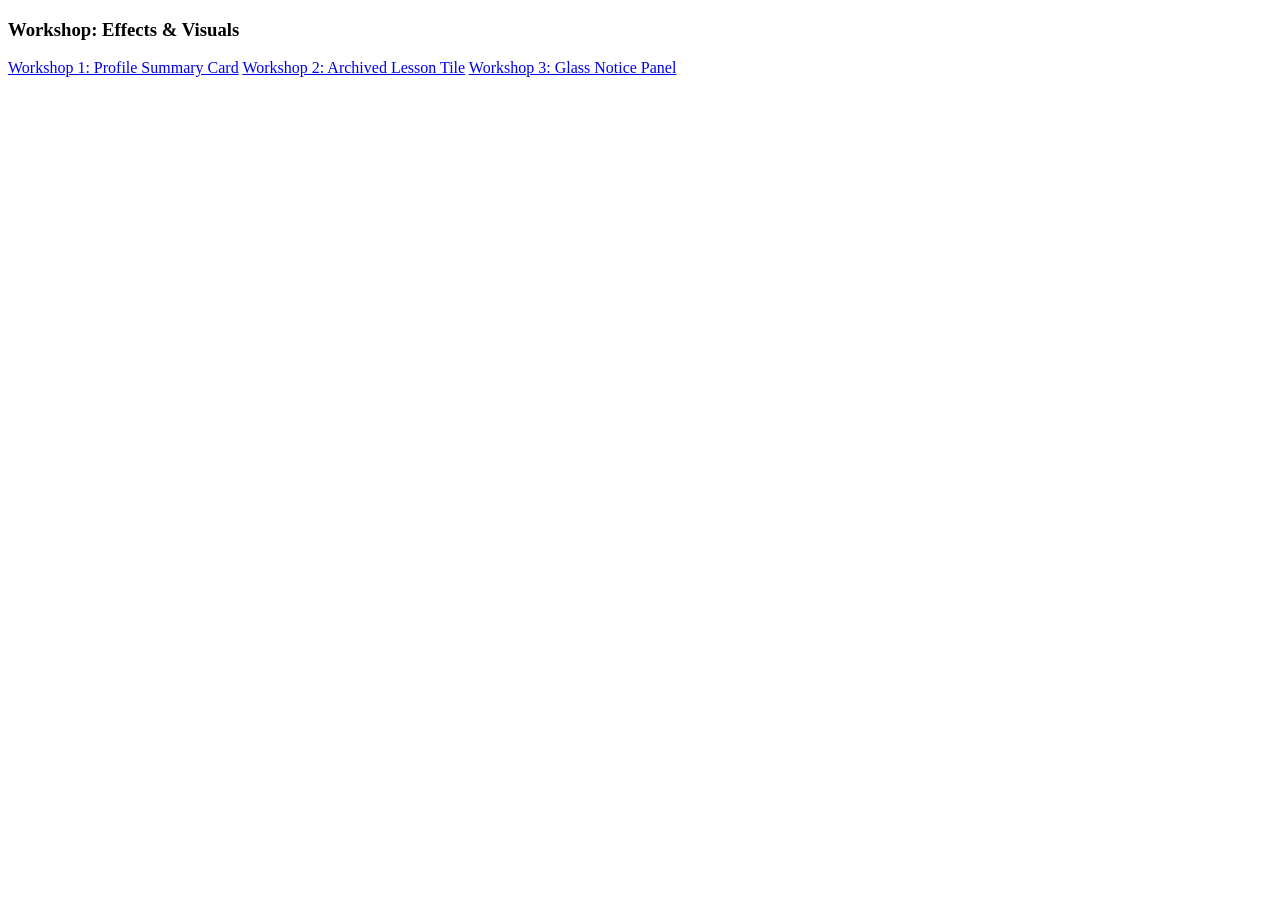
==== index.html @ e8b026df "first commit" ====
<!doctype html>
<html lang="en">
  <head>
    <meta charset="UTF-8" />
    <meta name="viewport" content="width=device-width, initial-scale=1.0" />
    <title>Document</title>
  </head>
  <body>
    <h3>Workshop: Effects & Visuals</h3>
    <a href="workshop1.html">Workshop 1: Profile Summary Card</a>
    <a href="workshop2.html">Workshop 2: Archived Lesson Tile</a>
    <a href="workshop3.html">Workshop 3: Glass Notice Panel </a>
  </body>
</html>
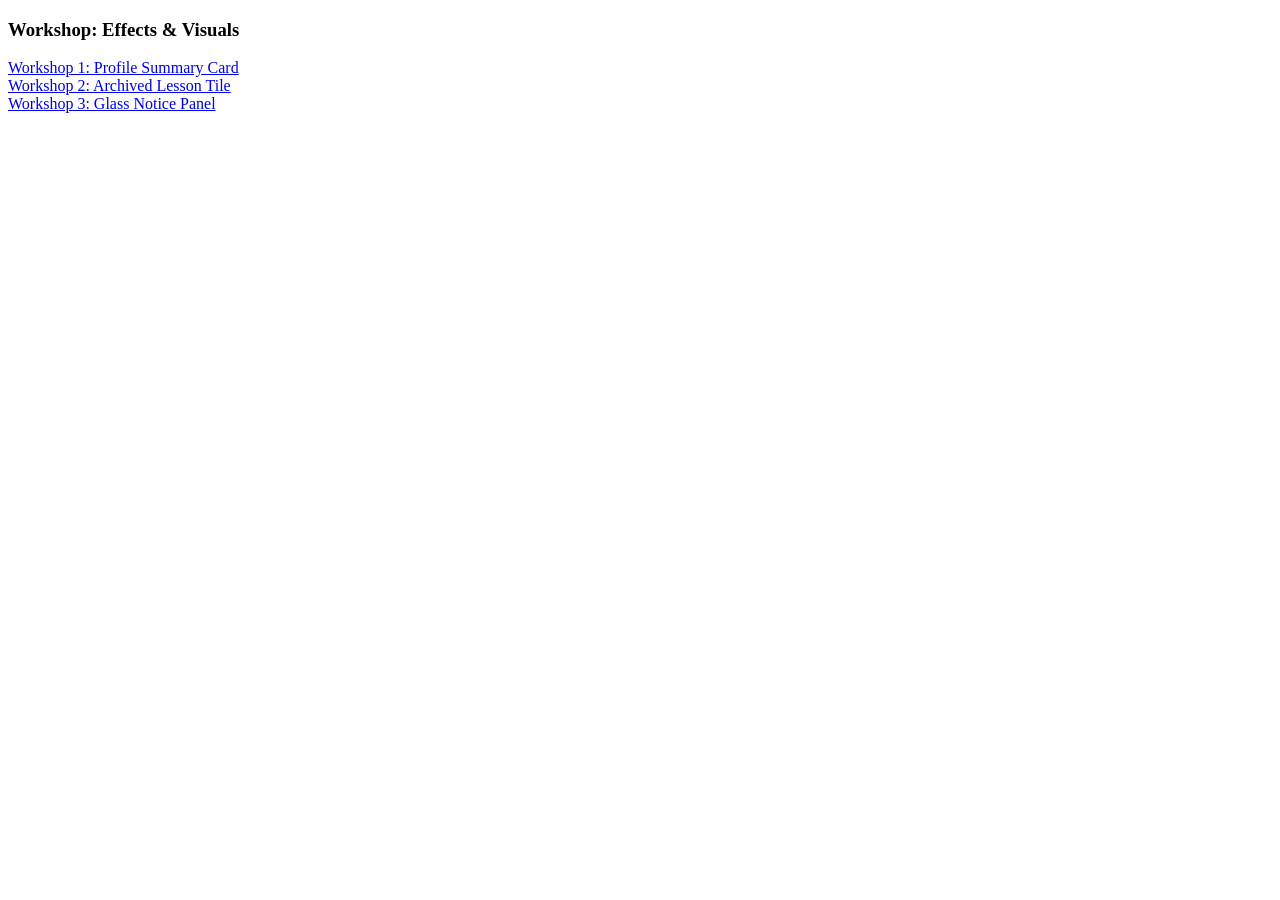
==== commit 7751eebf: "fix index" ====
--- a/index.html
+++ b/index.html
@@ -8,7 +8,9 @@
   <body>
     <h3>Workshop: Effects & Visuals</h3>
     <a href="workshop1.html">Workshop 1: Profile Summary Card</a>
+    <br />
     <a href="workshop2.html">Workshop 2: Archived Lesson Tile</a>
+    <br />
     <a href="workshop3.html">Workshop 3: Glass Notice Panel </a>
   </body>
 </html>
